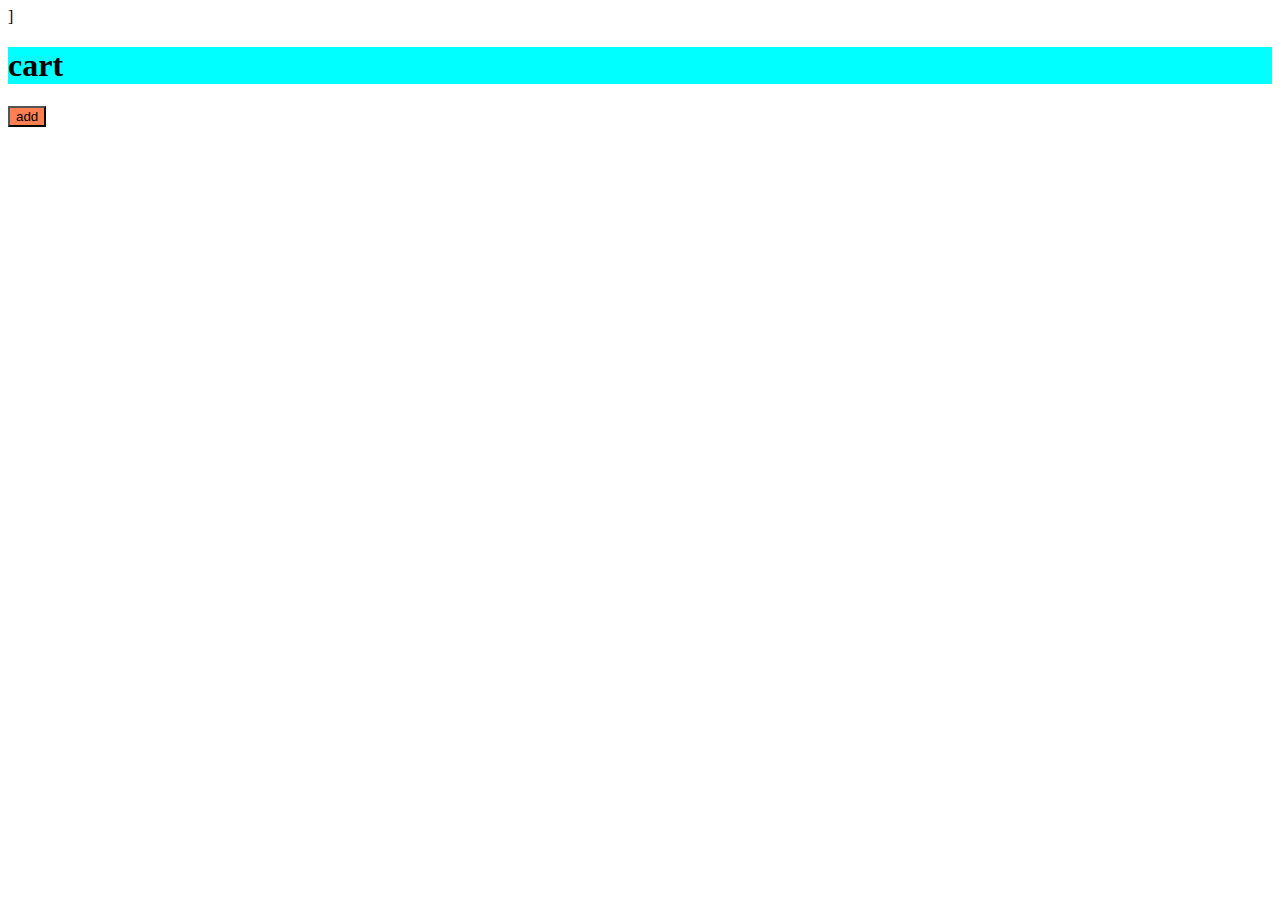
==== index.html @ 0d94f949 "html file for cart" ====
<!DOCTYPE html>
<html lang="en">
<head>
    <meta charset="UTF-8">
    <meta name="viewport" content="width=device-width, initial-scale=1.0">
    <title>cart</title>]
    <style>
        h1{
            background-color: aqua;
            color: black;
        }
        button{
            background-color: coral;
            color: black;
        }
    </style>
</head>
<body>
    <h1>cart</h1>
    <button>add</button>
    <script>
        console.log('hello world');
    </script>
</body>
</html>
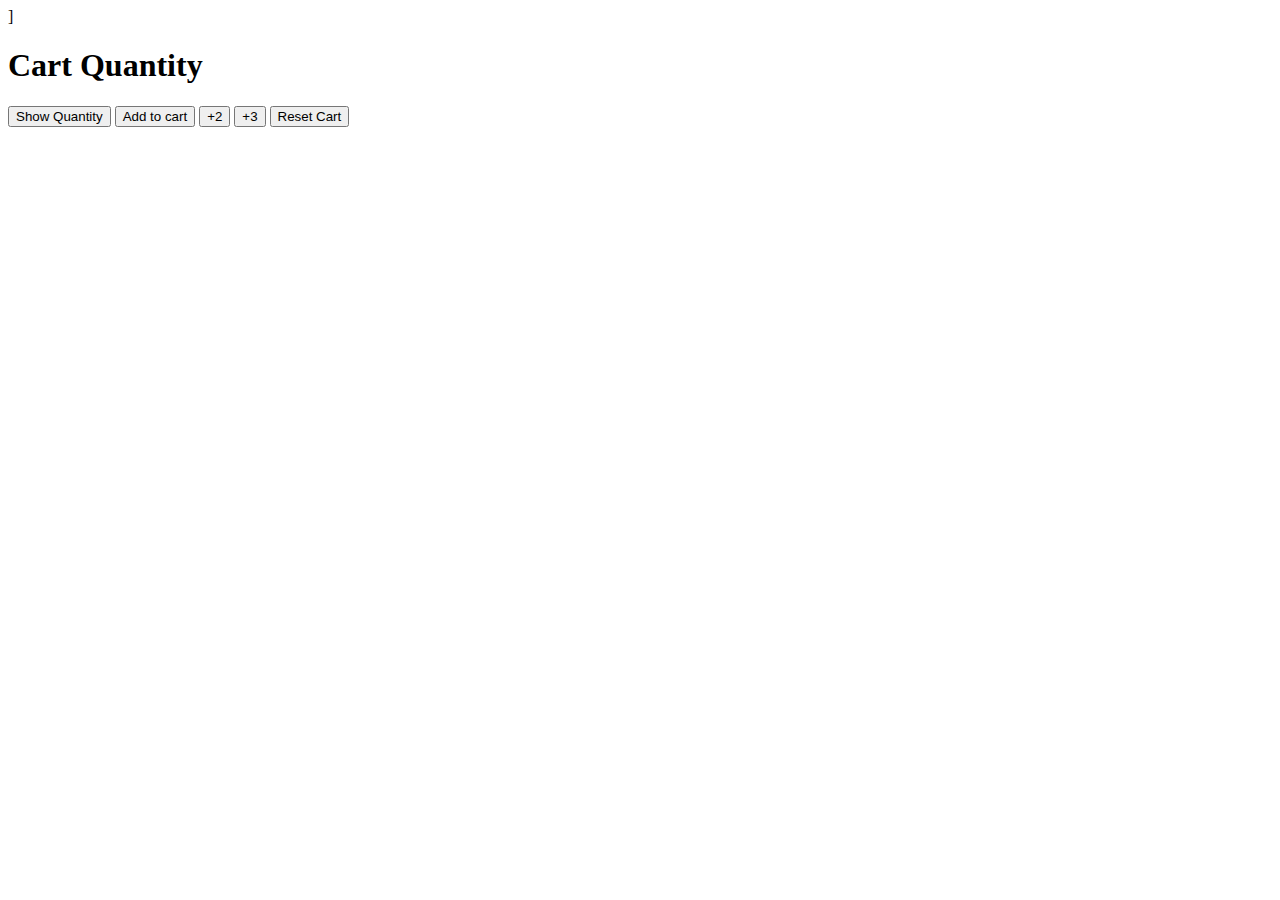
==== commit c270f4ef: "updated it" ====
--- a/index.html
+++ b/index.html
@@ -5,19 +5,16 @@
     <meta name="viewport" content="width=device-width, initial-scale=1.0">
     <title>cart</title>]
     <style>
-        h1{
-            background-color: aqua;
-            color: black;
-        }
-        button{
-            background-color: coral;
-            color: black;
-        }
+    
     </style>
 </head>
 <body>
-    <h1>cart</h1>
-    <button>add</button>
+    <h1>Cart Quantity</h1>
+    <button>Show Quantity</button>
+    <button>Add to cart</button>
+    <button>+2</button>
+    <button>+3</button>
+    <button>Reset Cart</button>
     <script>
         console.log('hello world');
     </script>
